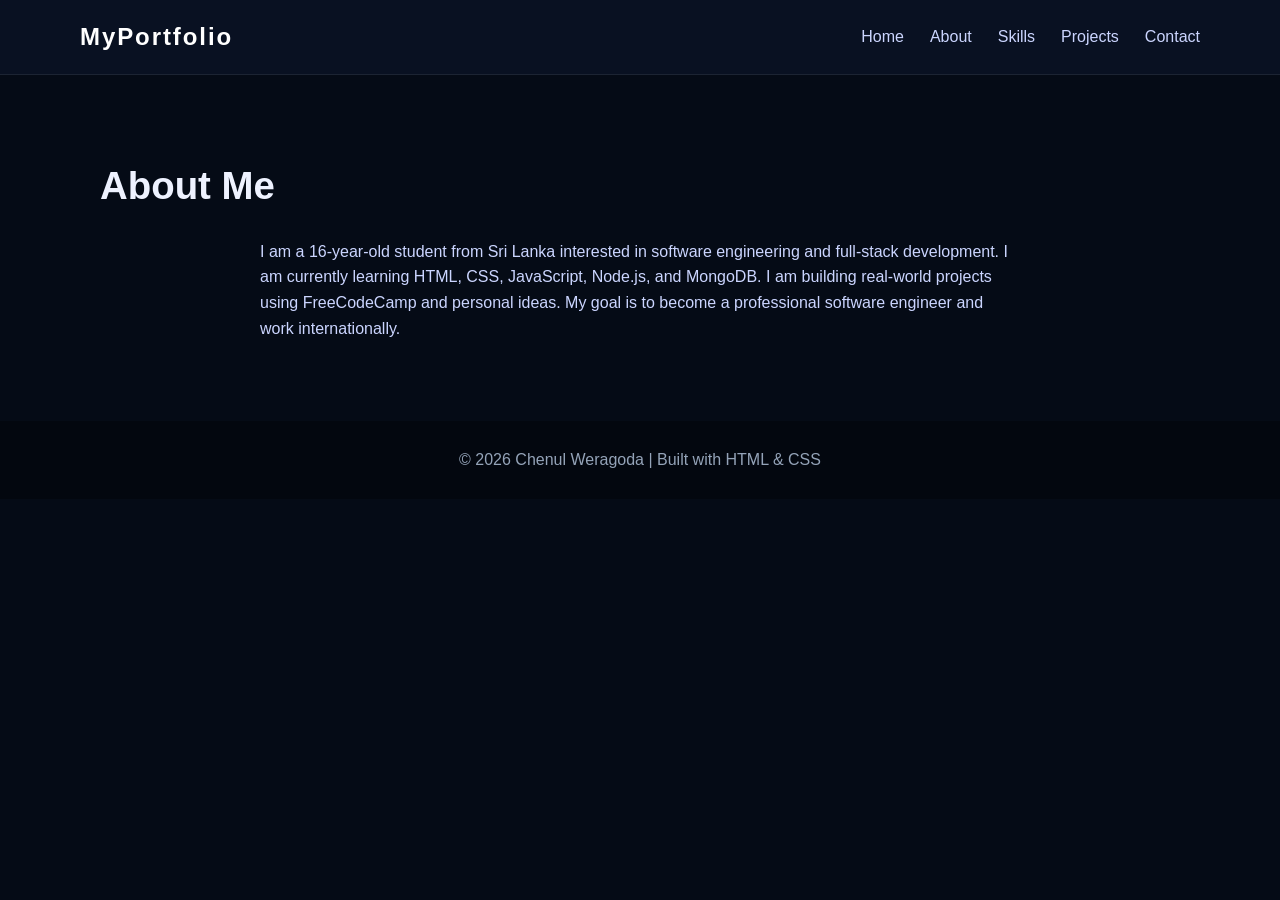
==== about.html @ ee1f2a3b "Add files via upload" ====
<!DOCTYPE html>
<html lang="en">
<head>
  <meta charset="UTF-8">
  <meta name="viewport" content="width=device-width, initial-scale=1.0">
  <title>About | Chenul Weragoda</title>
  <link rel="stylesheet" href="style.css">
</head>
<body>
  <header>
    <nav class="navbar">
      <h2 class="logo">MyPortfolio</h2>
      <ul class="nav-links">
        <li><a href="index.html">Home</a></li>
        <li><a href="about.html">About</a></li>
        <li><a href="skills.html">Skills</a></li>
        <li><a href="projects.html">Projects</a></li>
        <li><a href="contact.html">Contact</a></li>
      </ul>
    </nav>
  </header>

  <main>
    <section class="section">
      <div class="container">
        <h1 class="section-title">About Me</h1>
        <p class="section-text">
          I am a 16-year-old student from Sri Lanka interested in software engineering and full-stack development.
          I am currently learning HTML, CSS, JavaScript, Node.js, and MongoDB.
          I am building real-world projects using FreeCodeCamp and personal ideas.
          My goal is to become a professional software engineer and work internationally.
        </p>
      </div>
    </section>
  </main>

  <footer class="footer">
    <p>© 2026 Chenul Weragoda | Built with HTML &amp; CSS</p>
  </footer>
</body>
</html>
---- style.css ----
* {
  margin: 0;
  padding: 0;
  box-sizing: border-box;
}

:root {
  color-scheme: dark;
  font-family: Arial, sans-serif;
  font-size: 16px;
  line-height: 1.6;
  background-color: #050b16;
  color: #eef2ff;
}

body {
  background: #050b16;
  color: #eef2ff;
}

a {
  color: inherit;
  text-decoration: none;
}

button,
input,
textarea {
  font: inherit;
}

header {
  position: sticky;
  top: 0;
  z-index: 20;
  background: rgba(10, 18, 35, 0.95);
  backdrop-filter: blur(10px);
  border-bottom: 1px solid rgba(255, 255, 255, 0.08);
}

.navbar {
  display: flex;
  justify-content: space-between;
  align-items: center;
  padding: 18px 40px;
  max-width: 1200px;
  margin: 0 auto;
}

.logo {
  color: #ffffff;
  font-size: 1.5rem;
  letter-spacing: 0.08em;
}

.nav-links {
  display: flex;
  gap: 26px;
  list-style: none;
}

.nav-links a {
  color: #cbd5ff;
  font-weight: 500;
  position: relative;
}

.nav-links a:hover,
.nav-links a:focus {
  color: #ffffff;
}

.nav-links a::after {
  content: "";
  position: absolute;
  left: 0;
  bottom: -6px;
  width: 0;
  height: 2px;
  background: #0072ff;
  transition: width 0.25s ease;
}

.nav-links a:hover::after,
.nav-links a:focus::after {
  width: 100%;
}

.main {
  min-height: calc(100vh - 96px);
}

.container {
  max-width: 1080px;
  width: min(96%, 1080px);
  margin: 0 auto;
}

.hero {
  min-height: calc(100vh - 96px);
  display: grid;
  place-items: center;
  padding: 80px 0;
  background: radial-gradient(circle at top left, rgba(0, 114, 255, 0.2), transparent 35%),
              linear-gradient(135deg, #06111f 0%, #091b2f 100%);
}

.hero-content {
  text-align: center;
  max-width: 720px;
}

.eyebrow {
  color: #7dd3fc;
  text-transform: uppercase;
  letter-spacing: 0.18em;
  margin-bottom: 14px;
  font-size: 0.85rem;
}

.hero-content h1 {
  font-size: clamp(2.4rem, 4vw, 4.2rem);
  margin-bottom: 20px;
  line-height: 1.05;
}

.hero-subtitle {
  color: #cbd5ff;
  font-size: 1.15rem;
  margin-bottom: 20px;
}

.hero-text {
  max-width: 760px;
  margin: 0 auto 18px;
  color: #dbeafe;
}

.hero-buttons {
  display: flex;
  flex-wrap: wrap;
  justify-content: center;
  gap: 16px;
  margin-top: 24px;
}

.btn {
  display: inline-flex;
  align-items: center;
  justify-content: center;
  padding: 14px 28px;
  border-radius: 999px;
  border: none;
  background: #0072ff;
  color: #ffffff;
  font-weight: 700;
  transition: transform 0.2s ease, background 0.2s ease;
}

.btn:hover {
  transform: translateY(-2px);
  background: #1b82ff;
}

.btn-outline {
  background: transparent;
  border: 1px solid rgba(255, 255, 255, 0.18);
}

.section {
  padding: 80px 0;
}

.section-title {
  font-size: clamp(2rem, 3vw, 2.8rem);
  margin-bottom: 22px;
}

.section-text {
  max-width: 760px;
  margin: 0 auto;
  color: #cbd5ff;
}

.card-grid {
  margin-top: 40px;
  display: grid;
  grid-template-columns: repeat(auto-fit, minmax(240px, 1fr));
  gap: 24px;
}

.card {
  background: #0f172a;
  border: 1px solid rgba(255, 255, 255, 0.08);
  border-radius: 18px;
  padding: 28px;
  box-shadow: 0 18px 40px rgba(0, 0, 0, 0.2);
  transition: transform 0.25s ease, border-color 0.25s ease;
}

.card:hover {
  transform: translateY(-6px);
  border-color: rgba(0, 114, 255, 0.45);
}

.card h3 {
  color: #ffffff;
  margin-bottom: 14px;
}

.card p {
  color: #cbd5ff;
  line-height: 1.75;
}

.card-links {
  margin-top: 22px;
  display: flex;
  flex-wrap: wrap;
  gap: 14px;
}

.card-links a {
  color: #7dd3fc;
  font-weight: 600;
}

.skill-group {
  display: grid;
  gap: 16px;
  margin-top: 32px;
}

.skill-row {
  display: flex;
  flex-wrap: wrap;
  gap: 12px;
  justify-content: center;
}

.skill-badge {
  display: inline-flex;
  align-items: center;
  justify-content: center;
  padding: 10px 18px;
  border-radius: 999px;
  background: rgba(0, 114, 255, 0.16);
  color: #dbeafe;
  border: 1px solid rgba(0, 114, 255, 0.28);
  font-weight: 600;
}

.contact-grid {
  display: grid;
  grid-template-columns: 1.1fr 0.9fr;
  gap: 40px;
  margin-top: 40px;
}

.contact-form {
  display: grid;
  gap: 18px;
}

.contact-form label {
  display: block;
  font-weight: 600;
  color: #e2e8f0;
}

.contact-form input,
.contact-form textarea {
  width: 100%;
  padding: 14px 16px;
  border-radius: 12px;
  border: 1px solid rgba(255, 255, 255, 0.12);
  background: #0b1220;
  color: #eef2ff;
  outline: none;
}

.contact-form input:focus,
.contact-form textarea:focus {
  border-color: #0072ff;
}

.contact-info {
  border: 1px solid rgba(255, 255, 255, 0.08);
  background: #09111d;
  border-radius: 18px;
  padding: 28px;
}

.contact-info h3 {
  margin-bottom: 18px;
}

.contact-info p {
  margin-bottom: 14px;
  color: #cbd5ff;
}

.contact-info a {
  color: #7dd3fc;
}

.footer {
  padding: 26px 20px;
  text-align: center;
  background: #03070f;
  color: #94a3b8;
}

.footer a {
  color: #7dd3fc;
}

@media (max-width: 768px) {
  .navbar {
    flex-direction: column;
    align-items: flex-start;
    gap: 16px;
    padding: 20px;
  }

  .nav-links {
    flex-direction: column;
    width: 100%;
    gap: 12px;
  }

  .hero {
    min-height: auto;
    padding: 80px 0 60px;
  }

  .hero-content h1 {
    font-size: 2.6rem;
  }

  .hero-text {
    font-size: 0.98rem;
  }

  .hero-buttons {
    flex-direction: column;
    width: 100%;
  }

  .btn {
    width: 100%;
  }

  .section {
    padding: 60px 0;
  }

  .card-grid,
  .skill-group,
  .contact-grid {
    grid-template-columns: 1fr;
  }

  .contact-form,
  .contact-info {
    width: 100%;
  }
}
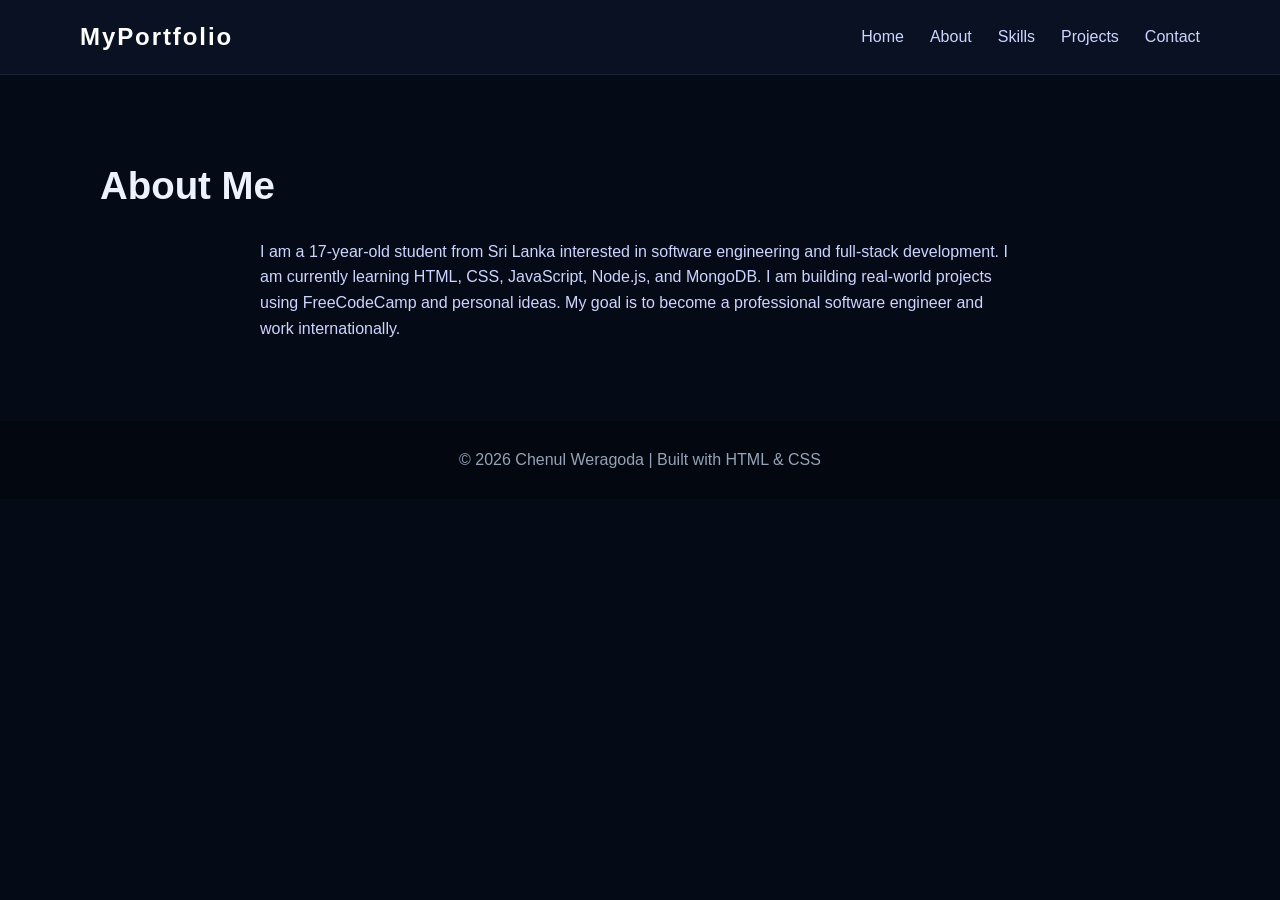
==== commit 86216dbe: "Update about.html" ====
--- a/about.html
+++ b/about.html
@@ -25,7 +25,7 @@
       <div class="container">
         <h1 class="section-title">About Me</h1>
         <p class="section-text">
-          I am a 16-year-old student from Sri Lanka interested in software engineering and full-stack development.
+          I am a 17-year-old student from Sri Lanka interested in software engineering and full-stack development.
           I am currently learning HTML, CSS, JavaScript, Node.js, and MongoDB.
           I am building real-world projects using FreeCodeCamp and personal ideas.
           My goal is to become a professional software engineer and work internationally.
